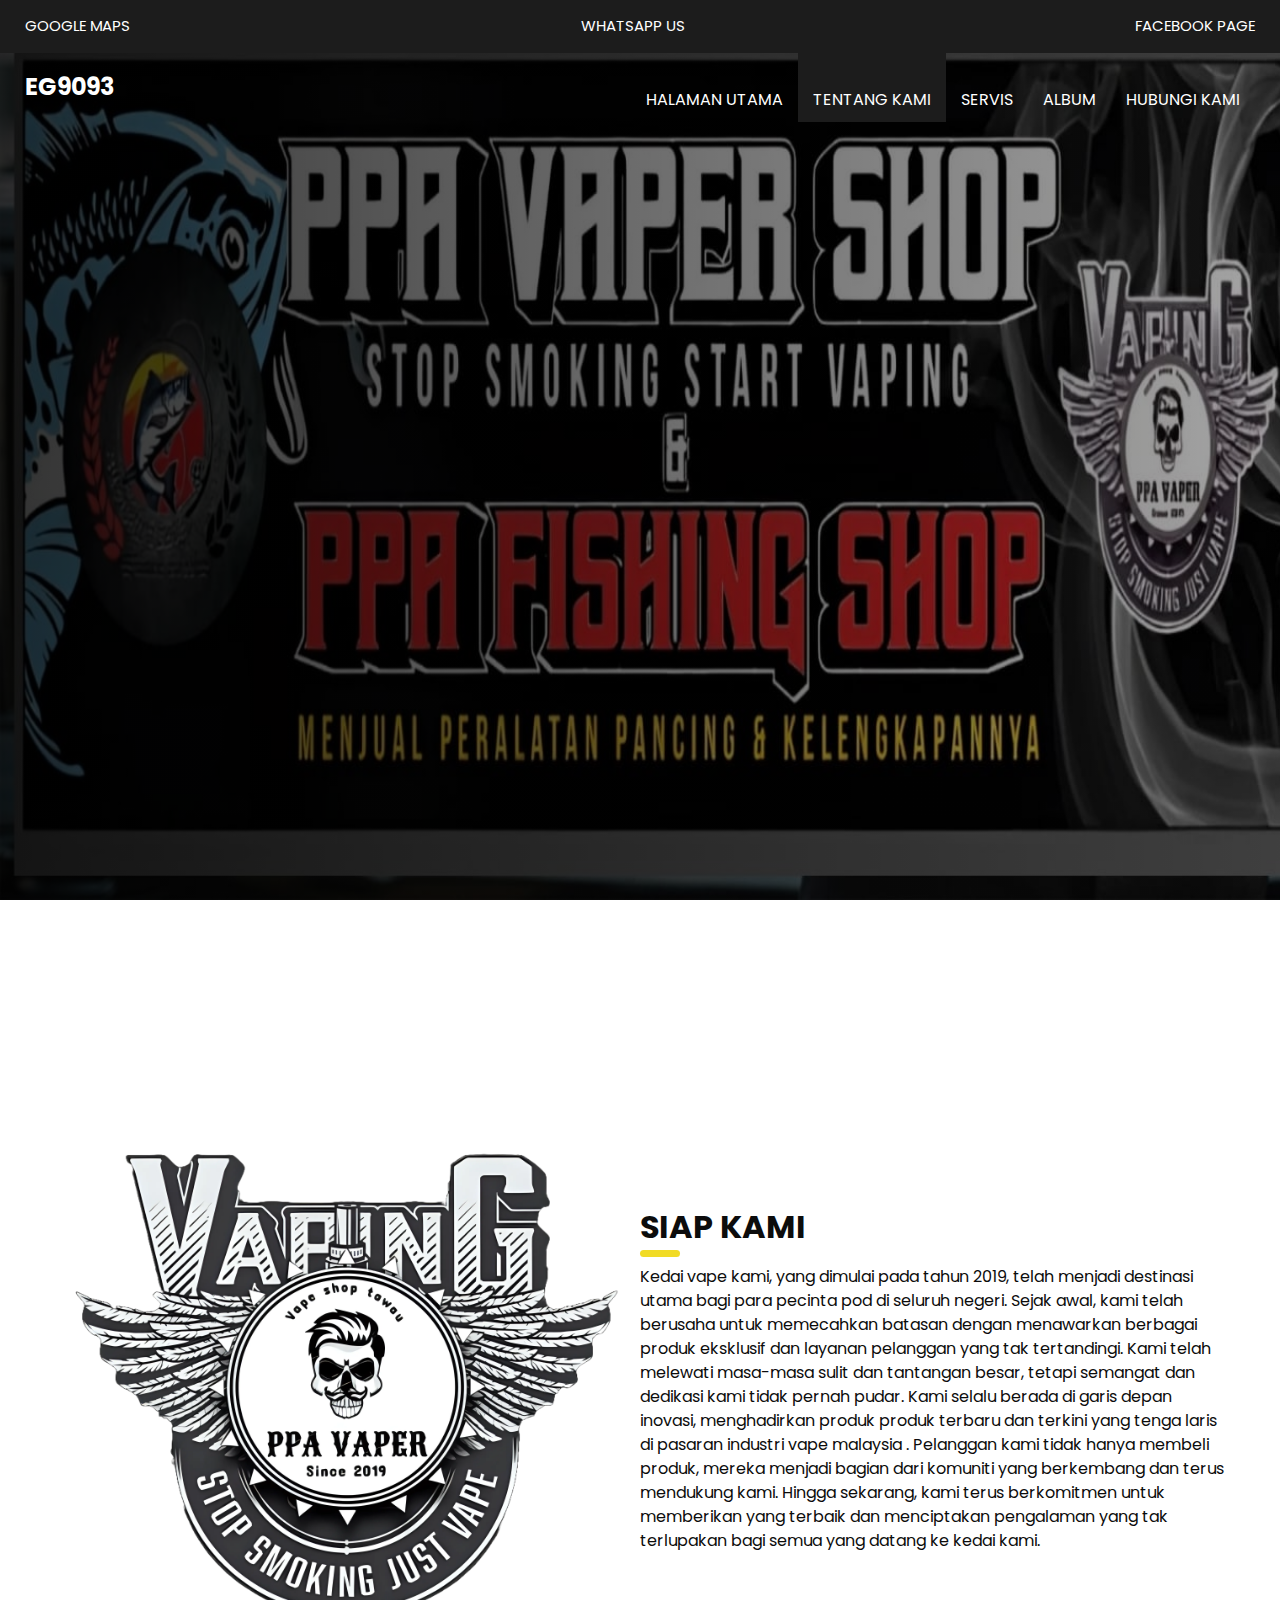
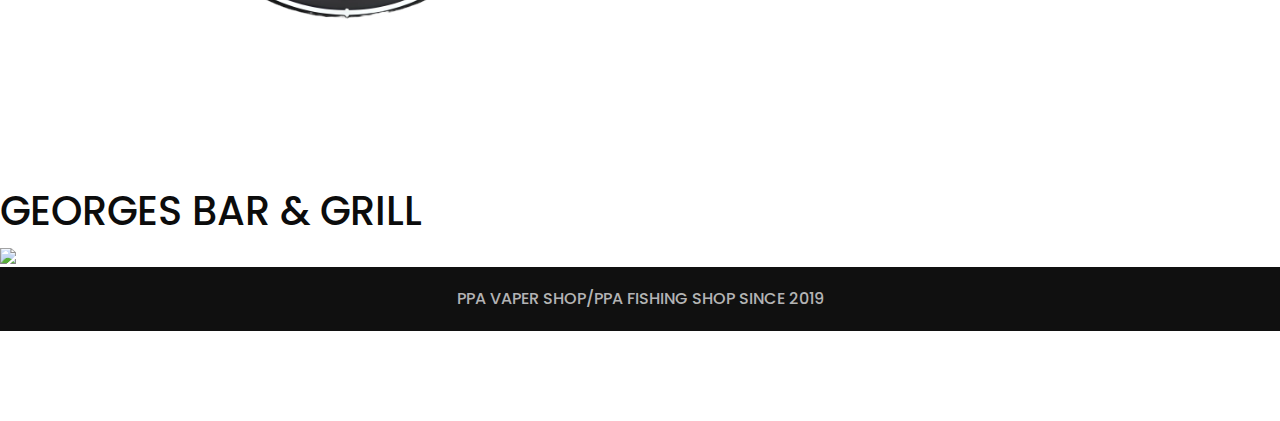
==== about.html @ 3c124050 "Add files via upload" ====
<!DOCTYPE html>
<html>

<head>
  <!-- Basic -->
  <meta charset="utf-8" />
  <meta http-equiv="X-UA-Compatible" content="IE=edge" />
  <!-- Mobile Metas -->
  <meta name="viewport" content="width=device-width, initial-scale=1, shrink-to-fit=no" />
  <!-- Site Metas -->
  <meta name="keywords" content="" />
  <meta name="description" content="" />
  <meta name="author" content="" />
  <link rel="shortcut icon" href="images/favicon.png" type="image/x-icon">

  <title>about</title>

  <!-- bootstrap core css -->
  <link rel="stylesheet" type="text/css" href="css/bootstrap.css" />

  <!-- fonts style -->
  <link href="https://fonts.googleapis.com/css?family=Open+Sans:400,700|Poppins:400,600,700&display=swap" rel="stylesheet" />

  <!-- Custom styles for this template -->
  <link href="css/style.css" rel="stylesheet" />
  <!-- responsive style -->
  <link href="css/responsive.css" rel="stylesheet" />
</head>

<body class="">
  <div class="hero_area">
    <!-- header section strats -->
    <div class="hero_bg_box">
      <div class="img-box">
        <img src="images/hero-bg.jpg" alt="">
      </div>
    </div>

    <header class="header_section">
      <div class="header_top">
        <div class="container-fluid">
          <div class="contact_link-container">
            <a href="https://maps.app.goo.gl/9yjabxW7xFyxDZQE6">GOOGLE MAPS</a>
            </a>
            <a href="https://wa.link/29ueqk">WHATSAPP US</a>
          </a>
          <a href="https://www.facebook.com/Ppavapershop?mibextid=JRoKGi">FACEBOOK PAGE</a>
          </a>
          </div>
        </div>
      </div>
      <div class="header_bottom">
        <div class="container-fluid">
          <nav class="navbar navbar-expand-lg custom_nav-container">
            <a class="navbar-brand" href="index.html">
              <span>
                EG9093
              </span>
            </a>
            <button class="navbar-toggler" type="button" data-toggle="collapse" data-target="#navbarSupportedContent" aria-controls="navbarSupportedContent" aria-expanded="false" aria-label="Toggle navigation">
              <span class=""></span>
            </button>

            <div class="collapse navbar-collapse ml-auto" id="navbarSupportedContent">
              <ul class="navbar-nav  ">
                <li class="nav-item ">
                  <a class="nav-link" href="index.html">HALAMAN UTAMA<span class="sr-only">(current)</span></a>
                </li>
                <li class="nav-item active">
                  <a class="nav-link" href="about.html"> TENTANG KAMI</a>
                </li>
                <li class="nav-item">
                  <a class="nav-link" href="service.html">SERVIS</a>
                </li>
                <li class="nav-item">
                  <a class="nav-link" href="guard.html">ALBUM</a>
                </li>
                <li class="nav-item">
                  <a class="nav-link" href="contact.html">HUBUNGI KAMI</a>
                </li>
              </ul>
            </div>
          </nav>
        </div>
      </div>
    </header>
    <!-- end header section -->
  </div>

  <!-- about section -->

  <section class="about_section layout_padding">
    <div class="container">
      <div class="row">
        <div class="col-md-6 px-0">
          <div class="img_container">
            <div class="img-box">
              <img src="images/about-img.jpg" alt="" />
            </div>
          </div>
        </div>
        <div class="col-md-6 px-0">
          <div class="box">
            <div class="heading_container ">
              <h2>
                SIAP KAMI
              </h2>
            </div>
            <p>
              Kedai vape kami, yang dimulai pada tahun 2019, telah menjadi destinasi utama bagi para pecinta pod di seluruh negeri. 
              Sejak awal, kami telah berusaha untuk memecahkan batasan dengan menawarkan berbagai produk eksklusif dan layanan pelanggan yang tak tertandingi. 
              Kami telah melewati masa-masa sulit dan tantangan besar, tetapi semangat dan dedikasi kami tidak pernah pudar. 
              Kami selalu berada di garis depan inovasi, menghadirkan produk produk terbaru dan terkini yang tenga laris di pasaran industri vape malaysia . 
              Pelanggan kami tidak hanya membeli produk, mereka menjadi bagian dari komuniti yang berkembang dan terus mendukung kami. Hingga sekarang, 
              kami terus berkomitmen untuk memberikan yang terbaik dan menciptakan pengalaman yang tak terlupakan bagi semua yang datang ke kedai kami.
            </p>
            <div class="">
              <a href="">
                
              </a>
            </div>
          </div>
        </div>
      </div>
    </div>
    <header>
      <h1>GEORGES BAR & GRILL</h1>
      <div>
          <section id="intro" />
          <img src="/Users/stewartlight/Documents/Stews_Stuff/Uni/SP3/GBAG/Images/restaurant_1.jpg" />
          </section>
      </div>
  </header>
  <!-- end about section -->

  <!-- info section -->
  
  <!-- end info_section -->




 <!-- footer section -->
 <footer class="container-fluid footer_section">
  <p>
    <span id=""></span>PPA VAPER SHOP/PPA FISHING SHOP
    <a href="https://html.design/"></a>SINCE 2019
  </p>
</footer>
<!-- footer section -->

  <script src="js/jquery-3.4.1.min.js"></script>
  <script src="js/bootstrap.js"></script>
  <script src="js/custom.js"></script>
</body>

</html>
---- css/style.css ----
@import url("font-awesome.min.css");
body {
  font-family: "Poppins", sans-serif;
  color: #0c0c0c;
  background-color: #ffffff;
}

.layout_padding {
  padding-top: 90px;
  padding-bottom: 90px;
}

.layout_padding2 {
  padding-top: 45px;
  padding-bottom: 45px;
}

.layout_padding2-top {
  padding-top: 45px;
}

.layout_padding2-bottom {
  padding-bottom: 45px;
}

.layout_padding-top {
  padding-top: 90px;
}

.layout_padding-bottom {
  padding-bottom: 90px;
}

.heading_container {
  display: -webkit-box;
  display: -ms-flexbox;
  display: flex;
  -webkit-box-orient: vertical;
  -webkit-box-direction: normal;
      -ms-flex-direction: column;
          flex-direction: column;
}

.heading_container h2 {
  position: relative;
  font-weight: bold;
  text-transform: uppercase;
  padding-bottom: 10px;
}

.heading_container h2::before {
  content: "";
  width: 40px;
  height: 7px;
  background-color: #f1db25;
  border-radius: 10px;
  position: absolute;
  bottom: 0;
  left: 0;
}

.heading_container.heading_center {
  -webkit-box-align: center;
      -ms-flex-align: center;
          align-items: center;
  text-align: center;
}

.heading_container.heading_center h2::before {
  left: 50%;
  -webkit-transform: translateX(-50%);
          transform: translateX(-50%);
}

/*header section*/
.hero_area {
  min-height: 100vh;
  display: -webkit-box;
  display: -ms-flexbox;
  display: flex;
  -webkit-box-orient: vertical;
  -webkit-box-direction: normal;
      -ms-flex-direction: column;
          flex-direction: column;
  position: relative;
}

.hero_bg_box {
  position: absolute;
  top: 0;
  left: 0;
  width: 100%;
  height: 100%;
  overflow: hidden;
  z-index: -1;
  display: -webkit-box;
  display: -ms-flexbox;
  display: flex;
  -webkit-box-pack: center;
      -ms-flex-pack: center;
          justify-content: center;
}

.hero_bg_box .img-box {
  width: 100%;
}

.hero_bg_box .img-box img {
  min-width: 100%;
  min-height: 100%;
}

.hero_bg_box::before {
  content: "";
  position: absolute;
  top: 0;
  left: 0;
  width: 100%;
  height: 100%;
  background: -webkit-gradient(linear, left top, right top, from(rgba(0, 0, 0, 0.8)), to(rgba(0, 0, 0, 0.35)));
  background: linear-gradient(to right, rgba(0, 0, 0, 0.8), rgba(0, 0, 0, 0.35));
}

.sub_page .hero_area {
  min-height: auto;
}

.sub_page .custom_nav-container.navbar-expand-lg .navbar-nav .nav-item .nav-link {
  padding-bottom: 21px;
}

.hero_area.sub_pages {
  height: auto;
}

.header_section {
  padding: 0;
}

.header_section .container-fluid {
  padding-right: 25px;
  padding-left: 25px;
}

.header_section .nav_container {
  margin: 0 auto;
}

.header_top {
  background-color: #1c1c1c;
  padding: 15px 0;
}

.header_top .contact_link-container {
  display: -webkit-box;
  display: -ms-flexbox;
  display: flex;
  -webkit-box-pack: justify;
      -ms-flex-pack: justify;
          justify-content: space-between;
}

.header_top .contact_link-container a {
  display: -webkit-box;
  display: -ms-flexbox;
  display: flex;
  -webkit-box-align: center;
      -ms-flex-align: center;
          align-items: center;
  color: #ffffff;
  font-size: 15px;
}

.header_top .contact_link-container a i {
  font-size: 20px;
  color: #f1db25;
  margin-right: 5px;
}

#navbarSupportedContent {
  -webkit-box-pack: justify;
      -ms-flex-pack: justify;
          justify-content: space-between;
}

.custom_nav-container {
  z-index: 99999;
  padding: 0;
}

.custom_nav-container .navbar-nav {
  margin-left: auto;
}

.custom_nav-container .navbar-nav .nav-item .nav-link {
  padding: 0;
  padding: 35px 15px 10px 15px;
  color: #ffffff;
  text-align: center;
  text-transform: uppercase;
  -webkit-transition: all .2s;
  transition: all .2s;
}

.custom_nav-container .navbar-nav .nav-item:hover .nav-link, .custom_nav-container .navbar-nav .nav-item.active .nav-link {
  background-color: #1c1c1c;
}

a,
a:hover,
a:focus {
  text-decoration: none;
}

a:hover,
a:focus {
  color: initial;
}

.btn,
.btn:focus {
  outline: none !important;
  -webkit-box-shadow: none;
          box-shadow: none;
}

.navbar-brand {
  display: -webkit-box;
  display: -ms-flexbox;
  display: flex;
  -webkit-box-orient: vertical;
  -webkit-box-direction: normal;
      -ms-flex-direction: column;
          flex-direction: column;
  -webkit-box-align: center;
      -ms-flex-align: center;
          align-items: center;
}

.navbar-brand span {
  font-weight: bold;
  color: #ffffff;
  font-size: 24px;
}

.custom_nav-container .navbar-toggler {
  outline: none;
}

.custom_nav-container .navbar-toggler {
  padding: 0;
  width: 37px;
  height: 42px;
  -webkit-transition: all 0.3s;
  transition: all 0.3s;
}

.custom_nav-container .navbar-toggler span {
  display: block;
  width: 32px;
  height: 4px;
  background-color: #ffffff;
  border-radius: 15px;
  margin: 7px 0;
  -webkit-transition: all 0.3s;
  transition: all 0.3s;
  position: relative;
  transition: all 0.3s;
}

.custom_nav-container .navbar-toggler span::before, .custom_nav-container .navbar-toggler span::after {
  content: "";
  position: absolute;
  left: 0;
  height: 100%;
  width: 100%;
  background-color: #ffffff;
  border-radius: 15px;
  top: -10px;
  -webkit-transition: all 0.3s;
  transition: all 0.3s;
}

.custom_nav-container .navbar-toggler span::after {
  top: 10px;
}

.custom_nav-container .navbar-toggler[aria-expanded="true"] {
  -webkit-transform: rotate(360deg);
          transform: rotate(360deg);
}

.custom_nav-container .navbar-toggler[aria-expanded="true"] span {
  -webkit-transform: rotate(45deg);
          transform: rotate(45deg);
}

.custom_nav-container .navbar-toggler[aria-expanded="true"] span::before, .custom_nav-container .navbar-toggler[aria-expanded="true"] span::after {
  -webkit-transform: rotate(90deg);
          transform: rotate(90deg);
  top: 0;
}

/*end header section*/
/* slider section */
.slider_section {
  -webkit-box-flex: 1;
      -ms-flex: 1;
          flex: 1;
  display: -webkit-box;
  display: -ms-flexbox;
  display: flex;
  -webkit-box-orient: vertical;
  -webkit-box-direction: normal;
      -ms-flex-direction: column;
          flex-direction: column;
  -webkit-box-pack: center;
      -ms-flex-pack: center;
          justify-content: center;
  color: #ffffff;
}

.slider_section .row {
  -webkit-box-align: center;
      -ms-flex-align: center;
          align-items: center;
}

.slider_section .detail-box {
  width: 100%;
  margin: 0 auto;
}

.slider_section .detail-box h1 {
  text-transform: uppercase;
  font-size: 3rem;
  color: #ffffff;
  font-weight: 600;
}

.slider_section .detail-box h1 span {
  color: #f1db25;
}

.slider_section .detail-box p {
  margin-top: 25px;
}

.slider_section .detail-box .btn-box {
  display: -webkit-box;
  display: -ms-flexbox;
  display: flex;
  margin-top: 30px;
}

.slider_section .detail-box .btn-box a {
  width: 180px;
  text-align: center;
  margin: 5px;
}

.slider_section .detail-box .btn-box .btn-1 {
  display: inline-block;
  padding: 10px 35px;
  background-color: #ffffff;
  color: #000000;
  -webkit-transition: all 0.3s;
  transition: all 0.3s;
  border: 1px solid transparent;
}

.slider_section .detail-box .btn-box .btn-1:hover {
  background-color: transparent;
  border-color: #ffffff;
  color: #ffffff;
}

.slider_section .detail-box .btn-box .btn-2 {
  display: inline-block;
  padding: 10px 35px;
  background-color: #f1db25;
  color: #ffffff;
  -webkit-transition: all 0.3s;
  transition: all 0.3s;
  border: 1px solid transparent;
}

.slider_section .detail-box .btn-box .btn-2:hover {
  background-color: transparent;
  border-color: #f1db25;
  color: #f1db25;
}

.slider_section .img-box {
  display: -webkit-box;
  display: -ms-flexbox;
  display: flex;
}

.slider_section .img-box img {
  width: 100%;
}

.slider_section .idicator_container {
  position: relative;
}

.slider_section ol.carousel-indicators {
  margin: 0;
  bottom: -75px;
  -webkit-box-pack: end;
      -ms-flex-pack: end;
          justify-content: flex-end;
}

.slider_section ol.carousel-indicators li {
  width: 20px;
  height: 20px;
  border-radius: 100%;
  text-align: center;
  background-color: #f1db25;
  opacity: 1;
  border: none;
  margin: 0 4px;
}

.slider_section ol.carousel-indicators li.active {
  background-color: #ffffff;
}

.about_section .row {
  -webkit-box-align: center;
      -ms-flex-align: center;
          align-items: center;
}

.about_section .img_container .img-box img {
  width: 100%;
}

.about_section .detail-box {
  background-color: #ffffff;
  padding: 45px 25px;
  -webkit-box-shadow: 0 0 5px 0 rgba(0, 0, 0, 0.05);
          box-shadow: 0 0 5px 0 rgba(0, 0, 0, 0.05);
  position: relative;
  margin-left: -45px;
}

.about_section .detail-box p {
  margin-top: 5px;
}

.about_section .detail-box a {
  display: inline-block;
  padding: 10px 35px;
  background-color: #f1db25;
  color: #ffffff;
  -webkit-transition: all 0.3s;
  transition: all 0.3s;
  border: 1px solid transparent;
  text-transform: uppercase;
}

.about_section .detail-box a:hover {
  background-color: transparent;
  border-color: #f1db25;
  color: #f1db25;
}

.service_section {
  background-color: #1c1c1c;
}

.service_section .heading_container {
  color: #ffffff;
}

.service_section .box {
  background-color: #ffffff;
  padding: 25px 15px;
  text-align: center;
  -webkit-box-shadow: 0 0 15px 0 rgba(0, 0, 0, 0.2);
          box-shadow: 0 0 15px 0 rgba(0, 0, 0, 0.2);
  margin-top: 45px;
}

.service_section .box .img-box svg {
  width: 75px;
  height: auto;
  fill: #1c1c1c;
}

.service_section .box .detail-box {
  margin-top: 25px;
}

.service_section .box .detail-box h6 {
  font-size: 18px;
  font-weight: bold;
  text-transform: uppercase;
  margin-bottom: 20px;
}

.service_section .box .detail-box a {
  display: inline-block;
  padding: 8px 35px;
  background-color: #f1db25;
  color: #ffffff;
  -webkit-transition: all 0.3s;
  transition: all 0.3s;
  border: 1px solid transparent;
  margin-top: 10px;
}

.service_section .box .detail-box a:hover {
  background-color: transparent;
  border-color: #f1db25;
  color: #f1db25;
}

.client_section {
  text-align: center;
}

.client_section #carouselExampleControls {
  padding: 0 10%;
}

.client_section .box {
  display: -webkit-box;
  display: -ms-flexbox;
  display: flex;
  -webkit-box-orient: vertical;
  -webkit-box-direction: normal;
      -ms-flex-direction: column;
          flex-direction: column;
  -webkit-box-align: center;
      -ms-flex-align: center;
          align-items: center;
  margin-top: 45px;
}

.client_section .box .img-box {
  width: 145px;
}

.client_section .box .img-box img {
  width: 100%;
}

.client_section .box .detail-box {
  display: -webkit-box;
  display: -ms-flexbox;
  display: flex;
  -webkit-box-orient: vertical;
  -webkit-box-direction: normal;
      -ms-flex-direction: column;
          flex-direction: column;
  -webkit-box-align: center;
      -ms-flex-align: center;
          align-items: center;
  margin-top: 20px;
}

.client_section .box .detail-box h4 {
  font-weight: bold;
  font-size: 18px;
  padding: 0 10px;
  border-bottom: 1px solid #ffffff;
}

.client_section .box .detail-box p {
  margin-top: 10px;
}

.client_section .carousel_btn-box {
  display: -webkit-box;
  display: -ms-flexbox;
  display: flex;
  -webkit-box-pack: center;
      -ms-flex-pack: center;
          justify-content: center;
}

.client_section .box .detail-box p {
  margin-top: 10px;
}

.client_section .carousel_btn-box {
  display: -webkit-box;
  display: -ms-flexbox;
  display: flex;
  -webkit-box-pack: center;
      -ms-flex-pack: center;
          justify-content: center;
}

.client_section .carousel-control-prev,
.client_section .carousel-control-next {
  position: absolute;
  top: 50%;
  width: 45px;
  height: 45px;
  border: none;
  opacity: 1;
  background-color: #1c1c1c;
  color: #ffffff;
  border-radius: 100%;
  -webkit-transform: translateY(-50%);
          transform: translateY(-50%);
  font-size: 18px;
}

.client_section .carousel-control-prev:hover,
.client_section .carousel-control-next:hover {
  background-color: #f1db25;
}

.client_section .carousel-control-prev {
  left: 0;
}

.client_section .carousel-control-next {
  left: initial;
  right: 0;
}

/* contact section */
.contact_section {
  position: relative;
  color: #ffffff;
}

.contact_section .row {
  -webkit-box-align: center;
      -ms-flex-align: center;
          align-items: center;
}

.contact_section .contact_form-container {
  margin-top: 35px;
}

.contact_section .contact_form-container input {
  border: none;
  outline: none;
  color: #000000;
  height: 45px;
  width: 100%;
  margin: 15px 0;
  padding-left: 15px;
  background-color: #ffffff;
}

.contact_section .contact_form-container input::-webkit-input-placeholder {
  color: #000000;
  text-transform: uppercase;
}

.contact_section .contact_form-container input:-ms-input-placeholder {
  color: #000000;
  text-transform: uppercase;
}

.contact_section .contact_form-container input::-ms-input-placeholder {
  color: #000000;
  text-transform: uppercase;
}

.contact_section .contact_form-container input::placeholder {
  color: #000000;
  text-transform: uppercase;
}

.contact_section .contact_form-container input.message_input {
  height: 120px;
}

.contact_section .contact_form-container .btn-box {
  display: -webkit-box;
  display: -ms-flexbox;
  display: flex;
  -webkit-box-pack: center;
      -ms-flex-pack: center;
          justify-content: center;
  margin-top: 25px;
}

.contact_section .contact_form-container button {
  display: inline-block;
  padding: 10px 60px;
  background-color: #f1db25;
  color: #ffffff;
  -webkit-transition: all 0.3s;
  transition: all 0.3s;
  border: 1px solid transparent;
  text-transform: uppercase;
  font-weight: bold;
}

.contact_section .contact_form-container button:hover {
  background-color: transparent;
  border-color: #f1db25;
  color: #f1db25;
}

.contact_bg_box {
  position: absolute;
  top: 0;
  left: 0;
  width: 100%;
  height: 100%;
  overflow: hidden;
  z-index: -1;
  display: -webkit-box;
  display: -ms-flexbox;
  display: flex;
  -webkit-box-pack: center;
      -ms-flex-pack: center;
          justify-content: center;
  -webkit-box-align: center;
      -ms-flex-align: center;
          align-items: center;
}

.contact_bg_box .img-box {
  width: 100%;
}

.contact_bg_box .img-box img {
  min-width: 100%;
  min-height: 100%;
}

.contact_bg_box::before {
  content: "";
  position: absolute;
  top: 0;
  left: 0;
  width: 100%;
  height: 100%;
  background: -webkit-gradient(linear, left top, right top, from(rgba(0, 0, 0, 0.7)), to(rgba(0, 0, 0, 0.35)));
  background: linear-gradient(to right, rgba(0, 0, 0, 0.7), rgba(0, 0, 0, 0.35));
}

/* end contact section */
.team_section .box {
  display: -webkit-box;
  display: -ms-flexbox;
  display: flex;
  -webkit-box-orient: vertical;
  -webkit-box-direction: normal;
      -ms-flex-direction: column;
          flex-direction: column;
  overflow: hidden;
  margin-top: 45px;
  position: relative;
}

.team_section .box .img-box {
  width: 100%;
}

.team_section .box .img-box img {
  width: 100%;
}

.team_section .box .detail-box {
  position: absolute;
  width: 100%;
  color: #ffffff;
  padding: 25px 15px;
  text-align: center;
  bottom: 0;
  background-color: rgba(28, 28, 28, 0.75);
}

.team_section .btn-box {
  display: -webkit-box;
  display: -ms-flexbox;
  display: flex;
  -webkit-box-pack: center;
      -ms-flex-pack: center;
          justify-content: center;
  margin-top: 45px;
}

.team_section .btn-box a {
  display: inline-block;
  padding: 10px 45px;
  background-color: #f1db25;
  color: #ffffff;
  -webkit-transition: all 0.3s;
  transition: all 0.3s;
  border: 1px solid transparent;
}

.team_section .btn-box a:hover {
  background-color: transparent;
  border-color: #f1db25;
  color: #f1db25;
}

.info_section {
  background-color: #101010;
  color: #ffffff;
  padding: 75px 0 10px 0;
}

.info_section .row > div {
  margin-bottom: 25px;
}

.info_section h5 {
  margin-bottom: 25px;
  font-size: 24px;
}

.info_section .info_logo {
  display: -webkit-box;
  display: -ms-flexbox;
  display: flex;
  -webkit-box-orient: vertical;
  -webkit-box-direction: normal;
      -ms-flex-direction: column;
          flex-direction: column;
  -webkit-box-align: start;
      -ms-flex-align: start;
          align-items: flex-start;
}

.info_section .info_logo .navbar-brand {
  padding: 0;
  margin-bottom: 20px;
}

.info_section .info_logo .navbar-brand span {
  font-size: 24px;
  color: #ffffff;
}

.info_section .info_links ul {
  padding: 0;
}

.info_section .info_links ul li {
  list-style-type: none;
}

.info_section .info_links ul li a {
  color: #ffffff;
}

.info_section .info_contact {
  display: -webkit-box;
  display: -ms-flexbox;
  display: flex;
  -webkit-box-orient: vertical;
  -webkit-box-direction: normal;
      -ms-flex-direction: column;
          flex-direction: column;
}

.info_section .info_contact a {
  color: #ffffff;
  margin-bottom: 10px;
}

.info_section .info_contact a i {
  font-size: 20px;
  margin-right: 5px;
}

.info_section .info_form form input {
  outline: none;
  border: none;
  width: 100%;
  padding: 7px 10px;
  border-radius: 30px;
}

.info_section .info_form form button {
  padding: 8px 35px;
  outline: none;
  border: none;
  color: #ffffff;
  background: #f1db25;
  border-radius: 30px;
  margin-top: 15px;
  text-transform: uppercase;
}

.info_section .info_form .social_box {
  margin-top: 25px;
  width: 100%;
  display: -webkit-box;
  display: -ms-flexbox;
  display: flex;
}

.info_section .info_form .social_box a {
  margin-right: 10px;
  color: #ffffff;
  font-size: 20px;
}

/* footer section*/
.footer_section {
  font-weight: 500;
  display: -webkit-box;
  display: -ms-flexbox;
  display: flex;
  -webkit-box-pack: center;
      -ms-flex-pack: center;
          justify-content: center;
  padding: 20px;
  background-color: #101010;
}

.footer_section p {
  color: rgba(254, 254, 255, 0.7);
  margin: 0;
  text-align: center;
}

.footer_section a {
  color: rgba(254, 254, 255, 0.7);
}

/* end footer section*/
/*# sourceMappingURL=style.css.map */
---- css/responsive.css ----
@media (max-width: 1120px) {}

@media (max-width: 992px) {
  .hero_area {
    min-height: auto;
  }

  .navbar-nav {
    align-items: center;
  }

  .custom_nav-container .navbar-toggler {
    margin-bottom: 15px;
  }

  .custom_nav-container.navbar-expand-lg .navbar-nav .nav-item .nav-link {
    padding: 10px 25px;
    margin: 5px 0;
  }

  .custom_nav-container.navbar-expand-lg .form-inline {
    justify-content: center;
  }

  .custom_nav-container.navbar-expand-lg {
    padding-top: 10px;
    align-items: center;
  }

  .slider_section {
    padding: 45px 0 150px 0;
  }

  .sub_page .custom_nav-container.navbar-expand-lg .navbar-nav .nav-item .nav-link {
    padding-bottom: 15px;
  }
}

@media (max-width: 768px) {
  .slider_section ol.carousel-indicators {
    justify-content: center;
  }

  .slider_section {
    text-align: center;
  }

  .slider_section .img-box {
    margin-top: 35px;
  }

  .slider_section .detail-box .btn-box {
    justify-content: center;
    flex-wrap: wrap;
  }

  .about_section .heading_container {
    margin-bottom: 0;
  }

  .about_section .row {
    flex-direction: column-reverse;
  }

  .about_section .detail-box {
    margin-left: 0;
    width: 100%;
    box-shadow: 0 0 5px 0 rgba(0, 0, 0, 0.15);
  }

  .service_section .service_container {
    flex-wrap: wrap;
  }

  .client_section .carousel_btn-box {
    margin-top: 25px;
  }

  .client_section .carousel-control-prev,
  .client_section .carousel-control-next {
    position: unset;
    transform: none;
    margin: 0 2.5px;
  }

  .info_section .row .col-md-3 {

    display: flex;
    flex-direction: column;
    align-items: center;
    text-align: center;

  }

  .info_section .info_logo {
    align-items: center;
  }

  .info_section .info_form .social_box {
    justify-content: center;
  }

  .info_section .info_form .social_box a {
    margin: 0 5px;
  }
}

@media (max-width: 576px) {
  .header_top a span {
    display: none;
  }

  .slider_section .detail-box h1 {
    font-size: 2.5rem;
    line-height: 55px;
  }
}

@media (max-width: 480px) {}

@media (max-width: 420px) {}

@media (max-width: 376px) {}

@media (min-width: 1200px) {
  .container {
    max-width: 1170px;
  }
}
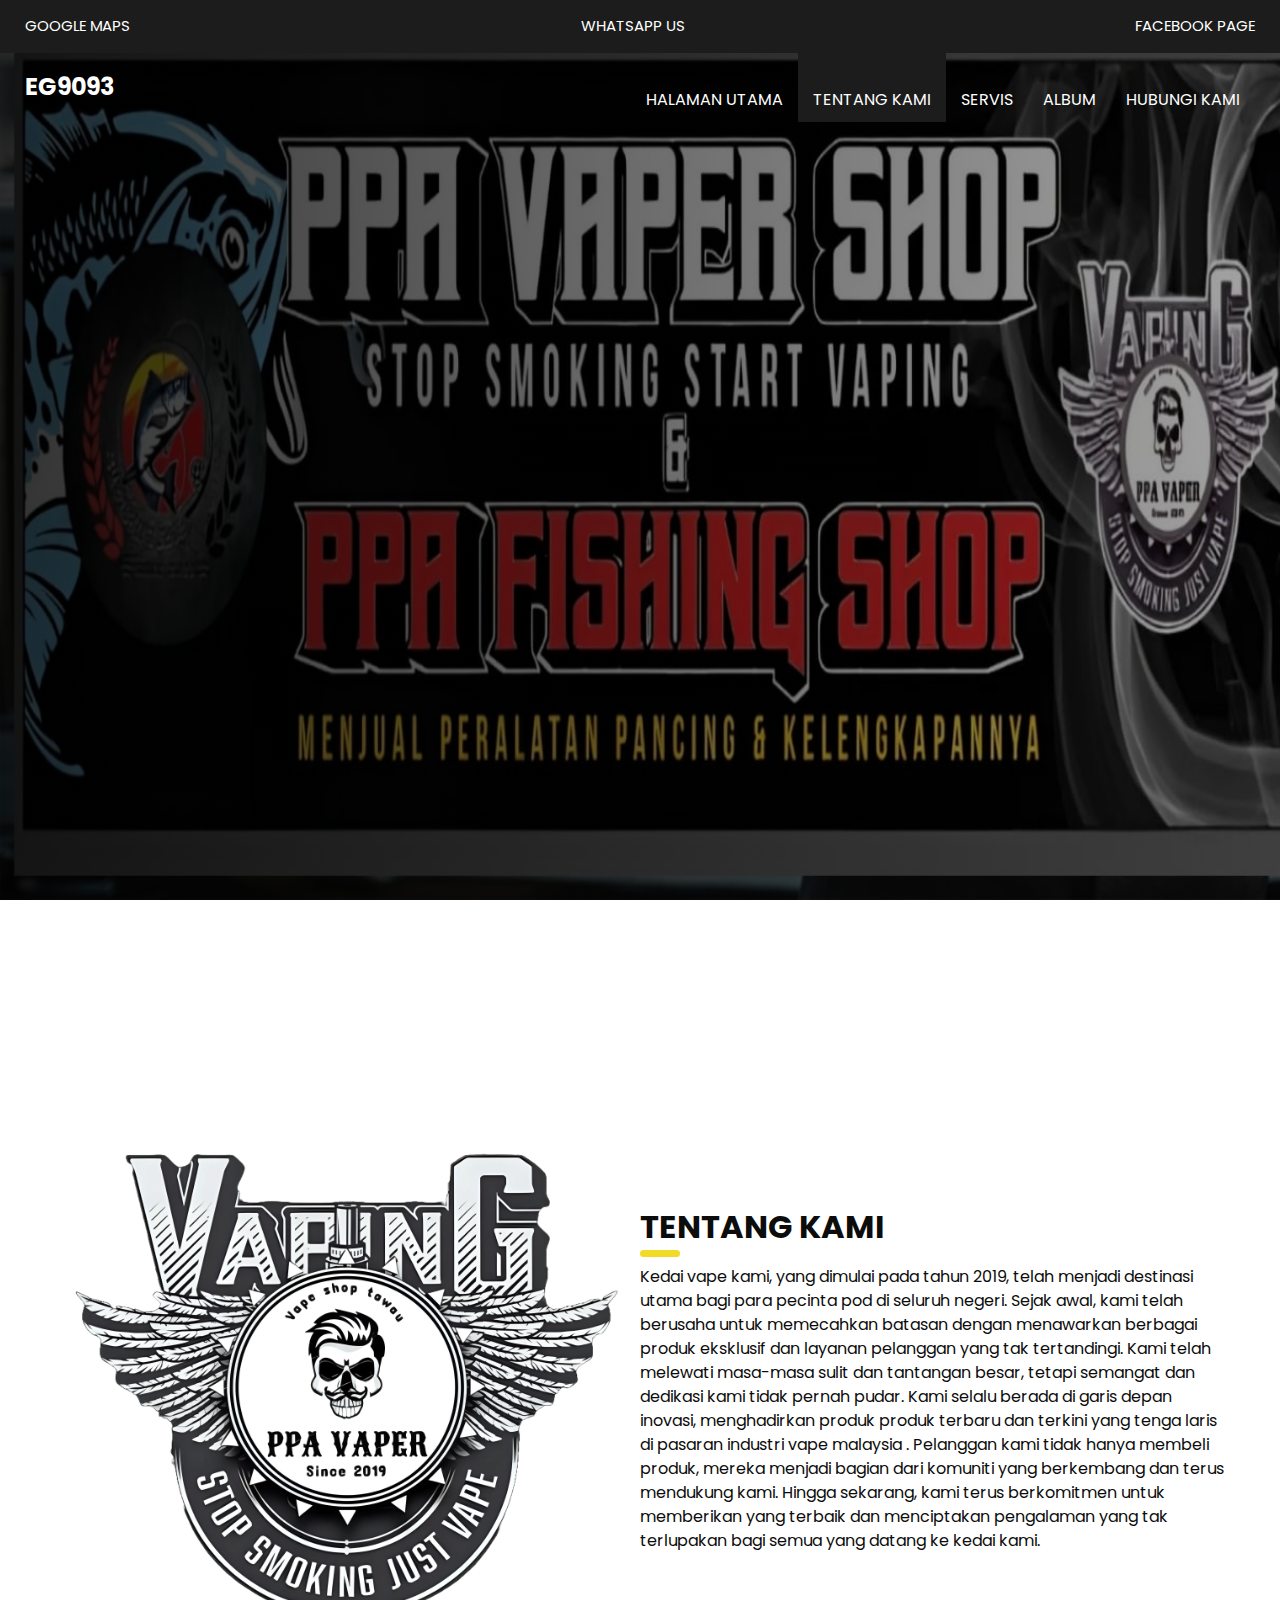
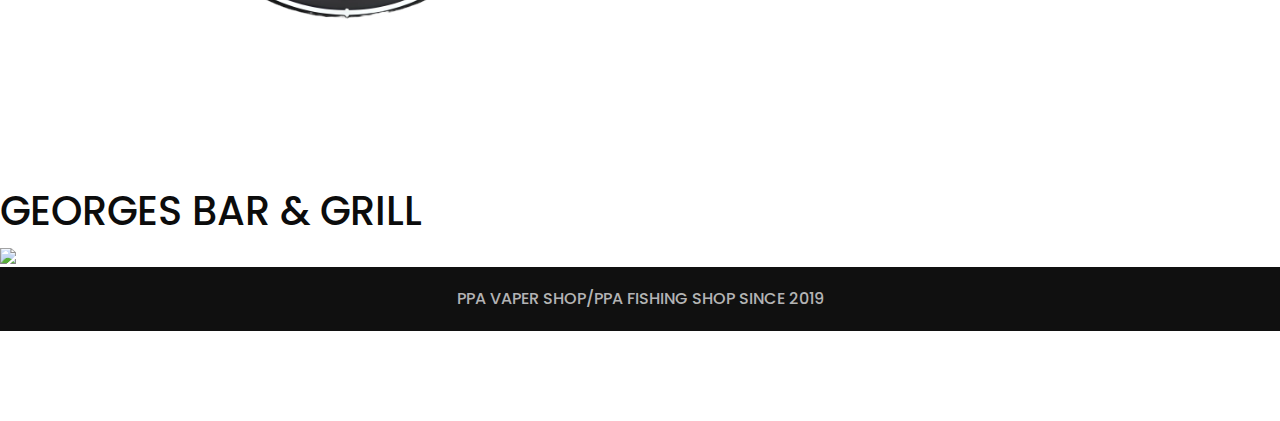
==== commit c52a8264: "Update about.html" ====
--- a/about.html
+++ b/about.html
@@ -103,7 +103,7 @@
           <div class="box">
             <div class="heading_container ">
               <h2>
-                SIAP KAMI
+                TENTANG KAMI
               </h2>
             </div>
             <p>
@@ -154,4 +154,4 @@
   <script src="js/custom.js"></script>
 </body>
 
-</html>+</html>
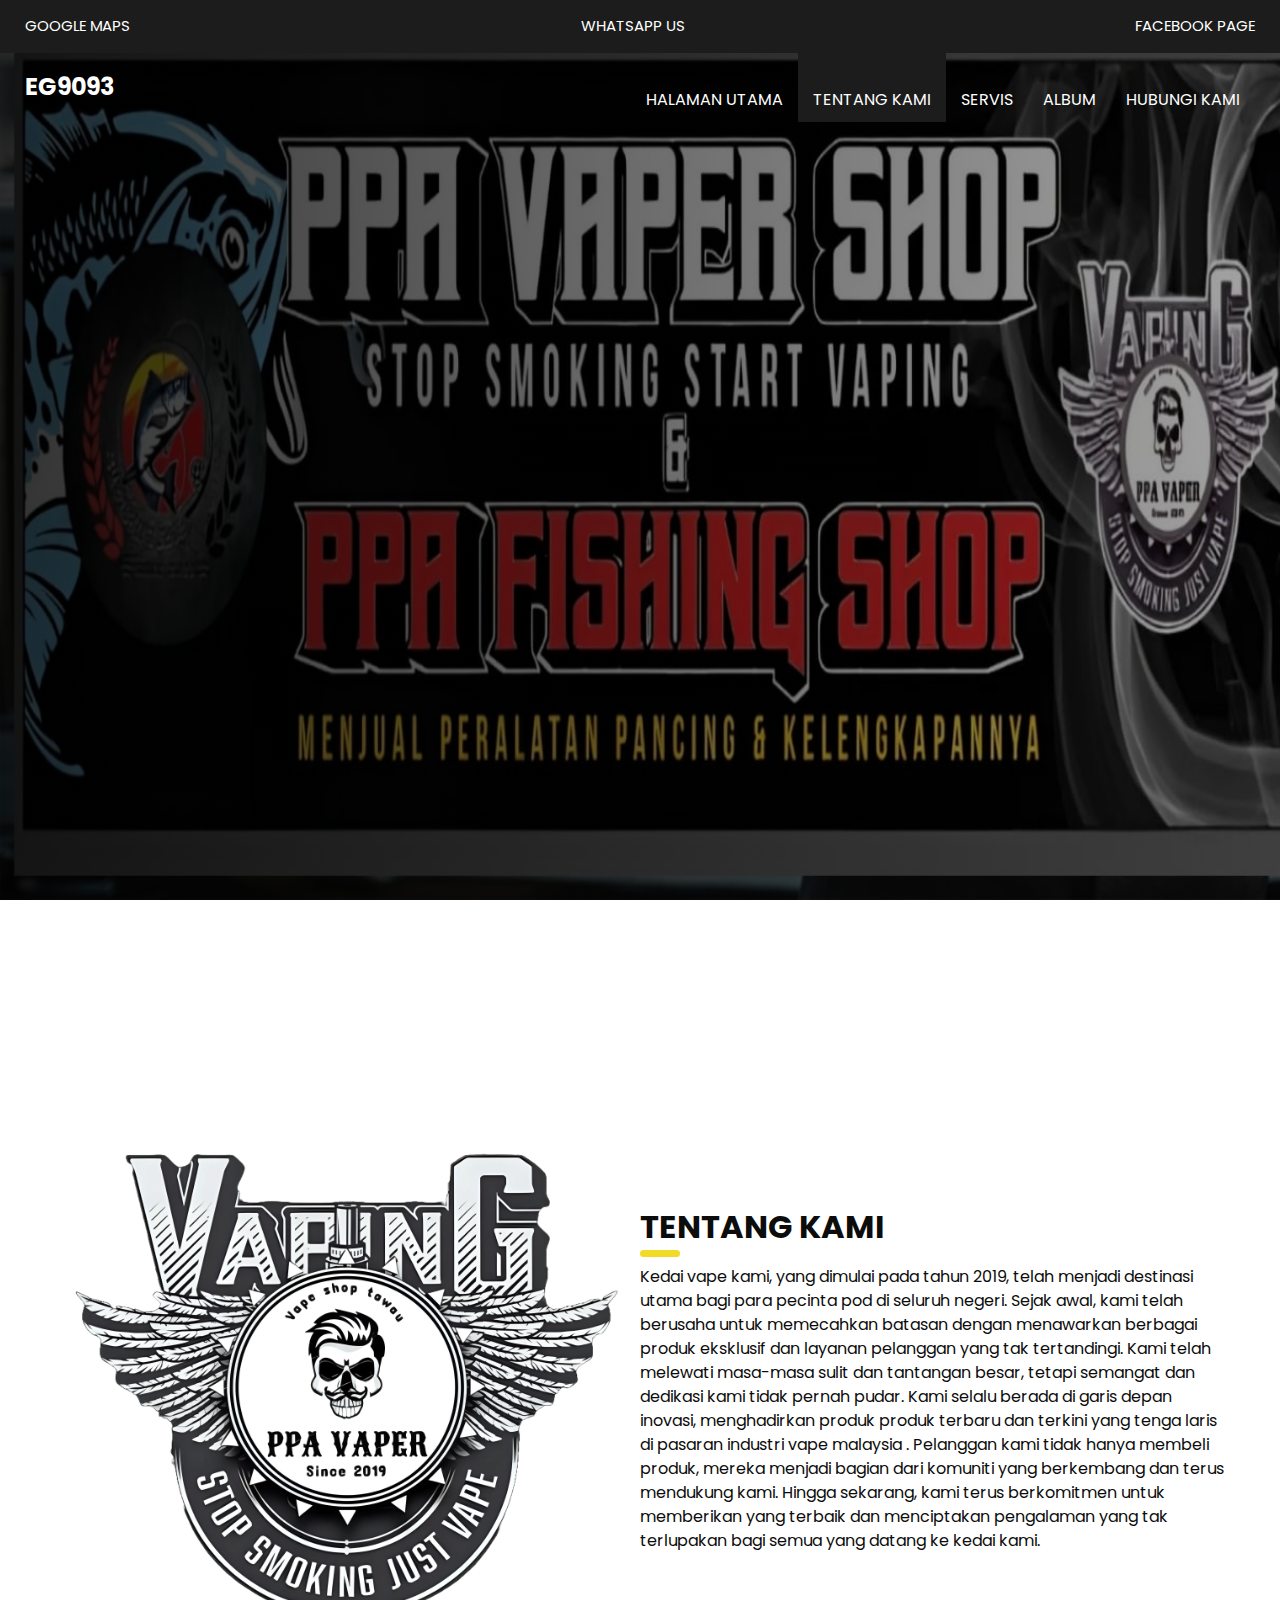
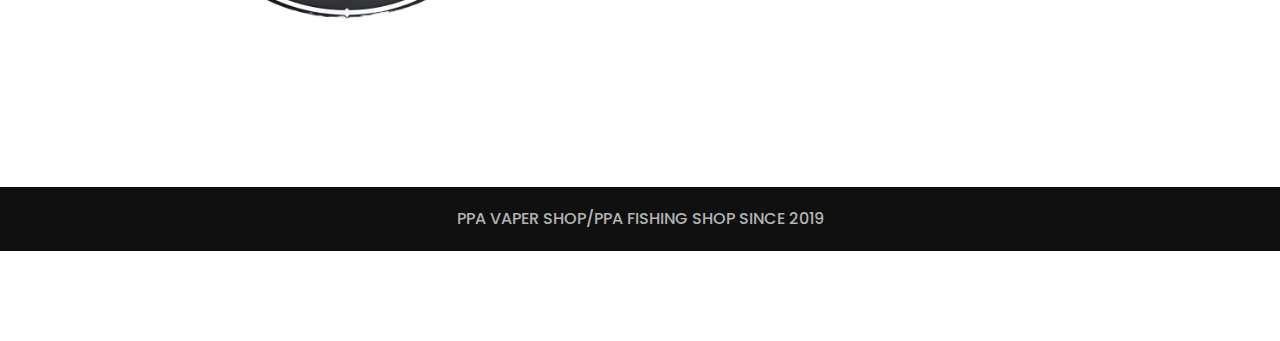
==== commit d71828b4: "Update about.html" ====
--- a/about.html
+++ b/about.html
@@ -123,14 +123,6 @@
         </div>
       </div>
     </div>
-    <header>
-      <h1>GEORGES BAR & GRILL</h1>
-      <div>
-          <section id="intro" />
-          <img src="/Users/stewartlight/Documents/Stews_Stuff/Uni/SP3/GBAG/Images/restaurant_1.jpg" />
-          </section>
-      </div>
-  </header>
   <!-- end about section -->
 
   <!-- info section -->
